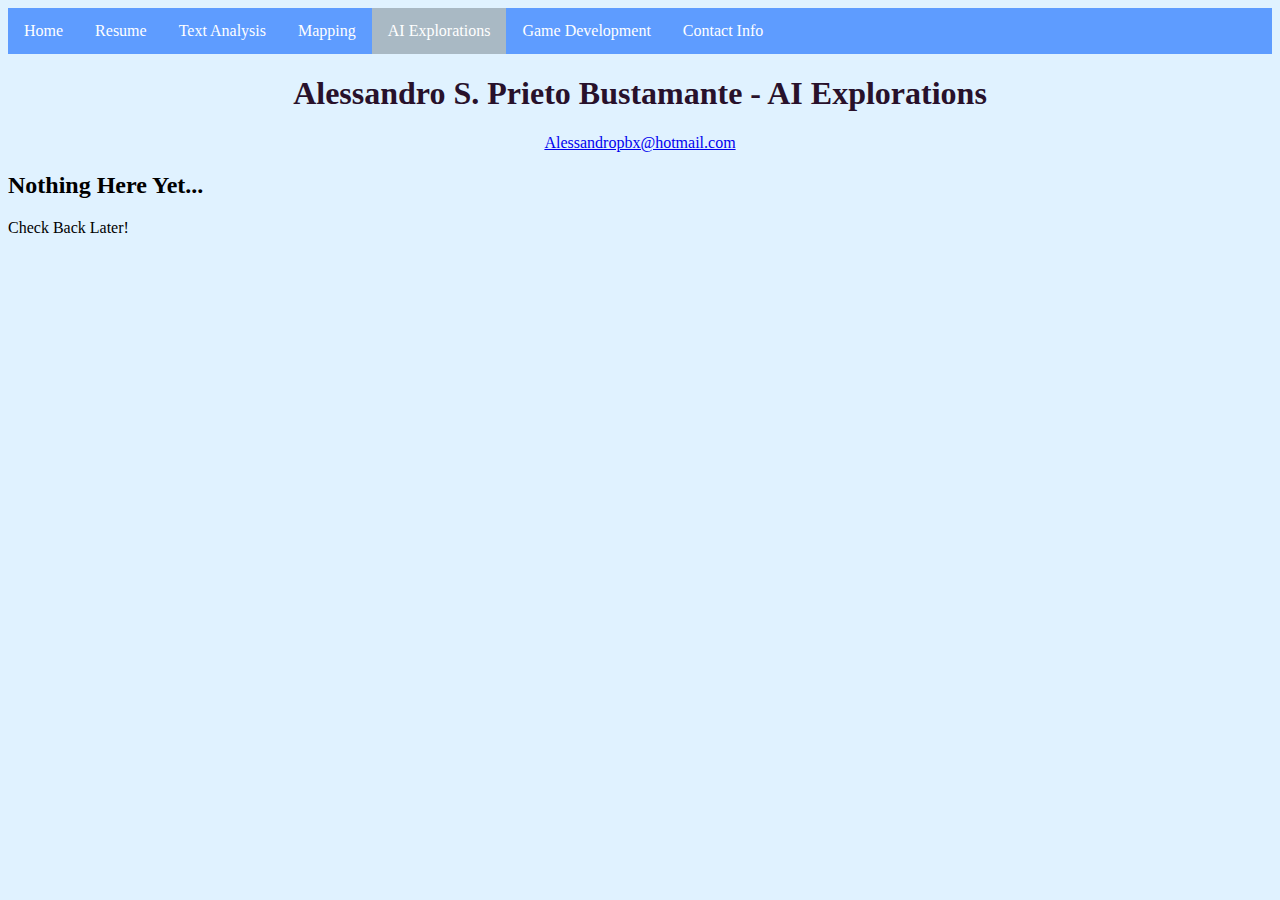
==== HTML/ai.html @ 1a4a60b2 "HTML Check-in 2 (Not done)" ====
<html>
  <head>
    <title>Alessandro Prieto - CV</title>
    <meta name="description" content="My web portfolio for DIGIT 100">
    <meta charset = "utf-8">
    <meta name="viewport" content="width=device-width, initial-scale=1.0">
    <link href="../CSS/styling.css" rel="stylesheet" type="text/css">
  </head>
  <body>
    <ul class="nav">
      <li class="nav"><a href="../index.html">Home</a></li>
      <li class="nav"><a href="resume.html">Resume</a></li>
      <li class="nav"><a href="textAnalysis.html">Text Analysis</a></li>
      <li class="nav"><a href="mapping.html">Mapping</a></li>
      <li class="nav active"><a href="ai.html">AI Explorations</a></li>
      <li class="nav"><a href="gameDev.html">Game Development</a></li>
      <li class="nav"><a href="contact.html">Contact Info</a></li>
    </ul>
    <header>
      <h1>Alessandro S. Prieto Bustamante - AI Explorations</h1>
      <p class="center"><a href="mailto:Alessandropbx@hotmail.com">Alessandropbx@hotmail.com</a></p>
    </header>
    <section>
      <h2>Nothing Here Yet...</h2>
      <p>Check Back Later!</p>
    </section>
  </body>
</html>
---- CSS/styling.css ----
body {
  background-color: #e0f2ff;
}

h1 {
  text-align: center;
  color: #28112B;
  font-family: "Garamond", serif;
  font-size: 2em;
}

td.right {
  padding-left: 25;
  text-align: right;
}

ul.nav {
  list-style-type: none;
  margin: 0;
  padding: 0;
  overflow: hidden;
  background-color: #5e9cff;
}

li.nav {
  float: left;
}

li a {
  display: block;
  color: white;
  text-align: center;
  padding: 14px 16px;
  text-decoration: none;
}

li a:hover {
  background-color: #3669ba;
}

.center {
  text-align: center;
}

.active {
  background-color: #a9b9c4;
}
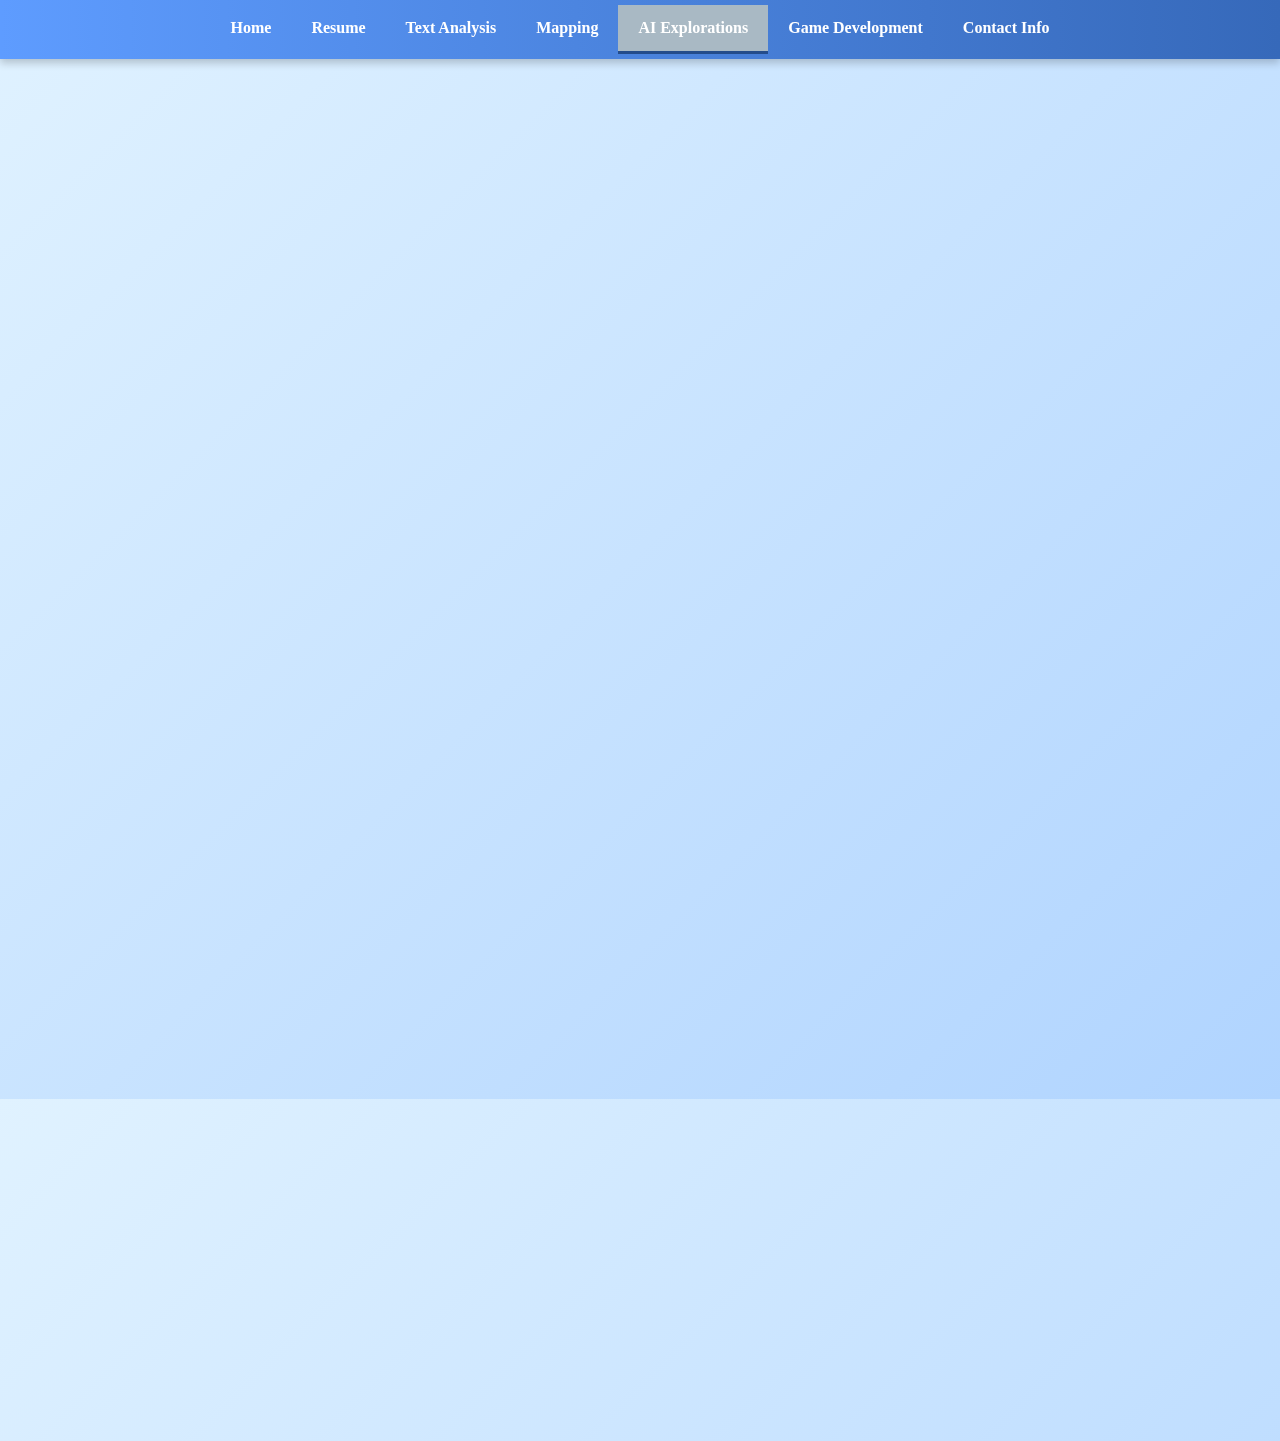
==== commit 5fd605db: "finished ashybot ai" ====
--- a/HTML/ai.html
+++ b/HTML/ai.html
@@ -21,8 +21,27 @@
       <p class="center"><a href="mailto:Alessandropbx@hotmail.com">Alessandropbx@hotmail.com</a></p>
     </header>
     <section>
-      <h2>Nothing Here Yet...</h2>
-      <p>Check Back Later!</p>
+      <h2>Rebuilding Elizabot</h2>
+      <div class="eliza">
+        <section class="eliza">
+          <h2>Context</h2>
+          <p class="fancy">Here is where you'll explain, briefly, the history of Elizabot.</p>
+          <p>ElizaBot, originally known as ELIZA, was created in the 1960s by Joseph Weizenbaum, a computer scientist at MIT. It was one of the first examples of natural language processing and conversational AI. ELIZA used pattern matching and simple scripts to simulate a conversation, most famously imitating a Rogerian psychotherapist. This version of the bot would reflect users' statements back to them as questions or prompts, giving the illusion of understanding and empathy.</p>
+          <p>Despite its simplicity, many users were surprised by how real the conversations felt. Some even formed emotional attachments to the program. ELIZA was a major step forward in the field of artificial intelligence because it showed that machines could simulate aspects of human dialogue without true understanding. Over time, ELIZA has inspired countless other chatbot projects and remains a foundational example in both computer science and digital humanities.</p>
+          <p>The version I modified keeps the basic structure and keyword-response system of the original ELIZA but changes the theme from a therapist to a prophetic oracle.</p>
+          <p class="fancy">Here is where you'll explain the changes you made and why</p>
+          <p>For this project, I changed the original ElizaBot from a 1960s-style therapist chatbot into a mysterious prophecy oracle called Ashley. Instead of acting like a modern-day therapist, my version speaks more like a fortune-teller or an old storyteller who gives strange and poetic answers. The idea was to make it feel like the user is talking to someone with ancient wisdom, who answers with riddles and dramatic language, like the witches in old plays or stories.</p>
+          <p>I changed the main part of the bot by adding new words and categories to the <code>elizaKeywords</code> list. These focus on big ideas people often wonder about when asking for a prophecy: the future, destiny, love, fear, hope, and life or death. Every response now sounds more like old-fashioned poetry. For example, if someone asks, “What is my future?” the bot might reply, “The stars speak in whispers, but thy path remains thine to choose.” This change makes the bot feel more magical and less like a normal chatbot.</p>
+          <p>I also added keywords for things like dreams, signs, stars, and fate which are words that help build the feeling of mystery and wonder. These make the bot feel more alive and fuller of imagination, like something out of a legend or myth. Now, the bot acts more like a riddle-speaking guide, asking the user to think about what its strange answers might mean.</p>
+          <p>The tone and word choice were carefully changed to match this theme, using older-sounding phrases and dramatic lines. The result is a completely new kind of chatbot experience, one that feels like a conversation with a storyteller or seer, giving hints and visions instead of clear answers. It turns ElizaBot into something more creative and magical.</p>
+          <p class="fancy">Here is where you'll assess your outcomes--does this bot work well?</p>
+          <p>Overall, the prophecy-themed ElizaBot works well and fulfills its intended purpose. The transformation from a therapist into a mystical oracle is successful as the tone, language, and responses all reflect a more poetic and mysterious style. When a user types in a question, especially one about their future, their fears, or their destiny, the bot replies in a way that feels dramatic, cryptic, and otherworldly.</p>
+          <p>The keyword system continues to function effectively. The new words I added, such as “future,” “fate,” “destiny,” “sign,” and “dream,” are common ideas people associate with prophecy, so users are likely to type them in naturally. Because of this, the bot is able to catch these words and provide responses that fit the prophecy theme. The poetic language and sentence structures also help immerse users in the mood and tone of an ancient seer.</p>
+          <p>However, one limitation is that the bot still relies heavily on keyword matching, which mostly hurts the experience. When a user’s input doesn’t contain a keyword or includes a more complex idea, the response may feel random or disconnected. This can pull the user out of the immersive, mystical atmosphere. Unlike true oracles, which feel deeply insightful even in vagueness, the bot sometimes sounds like it’s guessing or repeating itself. This mechanical side is more noticeable when the response doesn’t match the question in tone or content.</p>
+          <br>
+        </section>
+        <iframe class="eliza" src="../Eliza/eliza.html"></iframe>
+      </div>
     </section>
   </body>
 </html>
--- a/CSS/styling.css
+++ b/CSS/styling.css
@@ -1,47 +1,163 @@
 body {
-  background-color: #e0f2ff;
+  background: linear-gradient(135deg, #e0f2ff, #b0d4ff);
+  font-family: "Garamond", serif;
+  margin: 0;
+  padding-left: 20px;
+  padding-top: 60px;
+}
+
+@keyframes fadeIn {
+  from {
+    opacity: 0;
+    transform: translateY(10px);
+  }
+  to {
+    opacity: 1;
+    transform: translateY(0);
+  }
+}
+
+body > *:not(.nav) {
+  opacity: 0;
+  animation: fadeIn 1.5s ease-in-out forwards;
+}
+
+iframe.eliza {
+	padding-left: 5%;
+  padding-right: 5%;
+	flex-grow: 2;
+	border: none;
+  margin-top: -1%;
+  width: 100%;
+}
+
+div.eliza {
+	display: flex;
+	flex-flow: row;
+  height: 100%;
+}
+
+header {
+  animation-delay: 0.3s;
+}
+
+section {
+  animation-delay: 0.5s;
 }
 
 h1 {
   text-align: center;
   color: #28112B;
-  font-family: "Garamond", serif;
-  font-size: 2em;
+  font-size: 2.5em;
+  letter-spacing: 2px;
+  text-shadow: 2px 2px 5px rgba(40, 17, 43, 0.3);
+  margin-top: 20px;
 }
 
-td.right {
-  padding-left: 25;
-  text-align: right;
+h2 {
+  font-size: 1.2em;
+  color: #3a2a47;
+  background-color: rgba(255, 255, 255, 0.7);
+  border-left: 5px solid #5e9cff;
+  padding: 15px;
+  margin: 10px 0;
+  border-radius: 5px;
+  box-shadow: 0 4px 8px rgba(0, 0, 0, 0.1);
+  line-height: 1.6;
+  transition: all 0.3s ease-in-out;
+}
+
+h2:hover {
+  background-color: #f0f8ff;
+  transform: translateY(-5px);
+  box-shadow: 0 8px 16px rgba(0, 0, 0, 0.2);
 }
 
 ul.nav {
   list-style-type: none;
   margin: 0;
   padding: 0;
-  overflow: hidden;
-  background-color: #5e9cff;
+  display: flex;
+  justify-content: center;
+  background: linear-gradient(90deg, #5e9cff, #3669ba);
+  box-shadow: 0px 4px 8px rgba(0, 0, 0, 0.2);
+  position: fixed;
+  top: 0;
+  left: 0;
+  width: 100%;
+  z-index: 1000; /* Ensures nav stays on top of other content */
+  opacity: 1 !important;
+  padding: 5px 0; /* Add padding to nav items */
 }
 
 li.nav {
-  float: left;
+  position: relative;
 }
+
 
 li a {
   display: block;
   color: white;
   text-align: center;
-  padding: 14px 16px;
+  padding: 14px 20px;
   text-decoration: none;
+  font-weight: bold;
+  transition: background 0.3s ease-in-out, transform 0.2s;
 }
 
 li a:hover {
-  background-color: #3669ba;
+  background: #244c8a;
+  transform: scale(1.05);
+}
+
+.active {
+  background: #a9b9c4;
+  font-weight: bold;
+  border-bottom: 3px solid #244c8a;
+}
+
+td {
+  padding: 8px;
+}
+
+td.right {
+  text-align: right;
 }
 
 .center {
   text-align: center;
 }
 
-.active {
-  background-color: #a9b9c4;
+img {
+  display: block;
+  margin: 10px auto;
+  border-radius: 10px;
+  box-shadow: 3px 3px 10px rgba(0, 0, 0, 0.3);
 }
+
+.fancy {
+  font-size: 1.1em;
+  color: #2c3e50;
+  background-color: #ffffff;
+  padding: 20px;
+  margin: 15px 0;
+  border-left: 4px solid #f39c12;
+  border-radius: 8px;
+  box-shadow: 0 5px 15px rgba(0, 0, 0, 0.1);
+  line-height: 1.6;
+  font-weight: 500;
+  transition: all 0.3s ease-in-out;
+}
+
+@media (max-width: 768px) {
+  ul.nav {
+    flex-direction: column;
+    align-items: center;
+  }
+  li a {
+    width: 100%;
+  }
+  body {
+    padding-top: 350px;
+  }
+}
